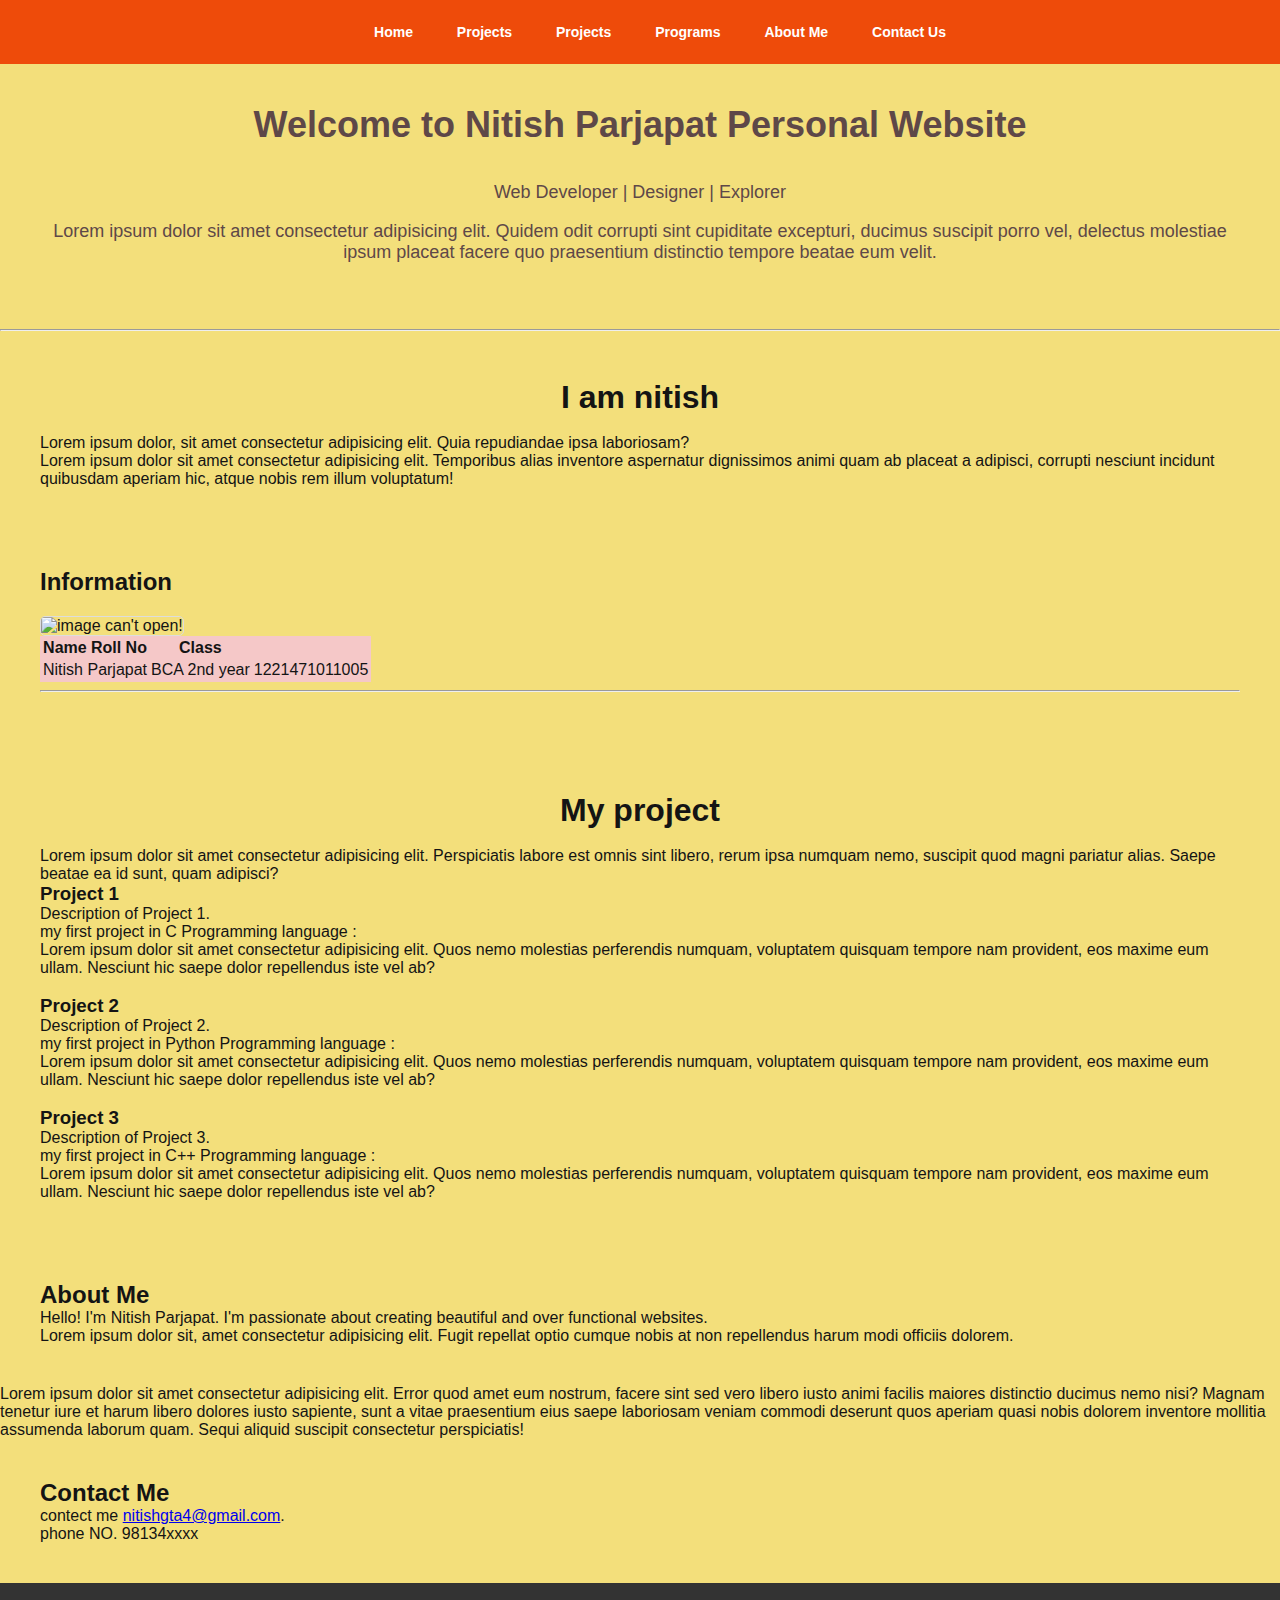
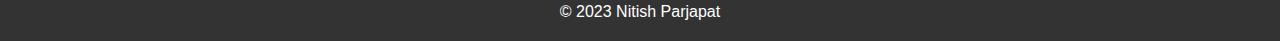
==== main.html @ 1f22b798 "Update and rename index.html to main.html" ====
<!DOCTYPE html>
<html lang="en">

<head>
    <meta charset="UTF-8">
    <meta name="viewport" content="width=device-width, initial-scale=1.0">
    <title>Personal Website</title>
    <link rel="stylesheet" href="style.css">
</head>

<body>
    <header>
        <nav>
            <ul>
                <li><a href="#home">Home</a></li>
                <li><a href="#project">Projects </a></li>
                <li><a href="#info">Projects </a></li>
                <li><a href="#info">Programs</a></li>
                <li><a href="#about">About Me</a></li>
                <li><a href="#contact ">Contact Us</a></li>
            </ul>
        </nav>
    </header>

    <section id="home">
        <h1>Welcome to Nitish Parjapat Personal Website</h1>
        <br>
        <br>
        <p>Web Developer | Designer | Explorer</p>
        <br>
        <p>Lorem ipsum dolor sit amet consectetur adipisicing elit. Quidem odit corrupti sint cupiditate excepturi,
            ducimus suscipit porro vel, delectus molestiae ipsum placeat facere quo praesentium distinctio tempore
            beatae eum velit.</p>
        <br>
    </section>

    <hr>
    <section id="about">
        <div>
            <h1>I am nitish </h1>
            <br>
            <p>Lorem ipsum dolor, sit amet consectetur adipisicing elit. Quia repudiandae ipsa laboriosam?</p>
            <p>Lorem ipsum dolor sit amet consectetur adipisicing elit. Temporibus alias inventore aspernatur
                dignissimos animi quam ab placeat a adipisci, corrupti nesciunt incidunt quibusdam aperiam hic,
                atque nobis rem illum voluptatum!</p>

        </div>
    </section>
    <section id="info">
        <h2 style="font-family: 'Gill Sans', 'Gill Sans MT', Calibri, 'Trebuchet MS', sans-serif;">Information</h2>
        <div class="info-item">

            <img src="WhatsApp Image 2023-09-13 at 20.43.57.jpg" alt="image can't open!" width="400px" height="300px">
            <br>
            <table>
                <tr>
                   <th>Name</th>
                   <th>Roll No</th>
                   <th>Class</th>
                </tr>
                <tr> 
                    <td colspan="2">Nitish Parjapat</td>
                    <td>BCA 2nd year</td>
                    <td colspan="2">1221471011005</td>
                </tr>
            </table>
            <hr>
        </div>
    </section>
    <section>
        <div>
            <h1>My project </h1>
            <br>
            <P>Lorem ipsum dolor sit amet consectetur adipisicing elit. Perspiciatis labore est omnis sint libero, rerum
                ipsa numquam nemo, suscipit quod magni pariatur alias. Saepe beatae ea id sunt, quam adipisci?</P>

            <h3>Project 1</h3>
            <p>Description of Project 1.</p>
            <p>my first project in C Programming language :
            <p>Lorem ipsum dolor sit amet consectetur adipisicing elit. Quos nemo molestias perferendis numquam,
                voluptatem quisquam tempore nam provident, eos maxime eum ullam. Nesciunt hic saepe dolor repellendus
                iste vel ab?</p>
            <br>
            <h3>Project 2</h3>
            <p>Description of Project 2.</p>
            <p>my first project in Python Programming language :
            <p>Lorem ipsum dolor sit amet consectetur adipisicing elit. Quos nemo molestias perferendis numquam,
                voluptatem quisquam tempore nam provident, eos maxime eum ullam. Nesciunt hic saepe dolor repellendus
                iste vel ab?</p>
            </p>
            <br>
            <h3>Project 3</h3>
            <p>Description of Project 3.</p>
            <p>my first project in C++ Programming language :
            <p>Lorem ipsum dolor sit amet consectetur adipisicing elit. Quos nemo molestias perferendis numquam,
                voluptatem quisquam tempore nam provident, eos maxime eum ullam. Nesciunt hic saepe dolor repellendus
                iste vel ab?</p>

        </div>
    </section>
    <!-- Add more portfolio items as needed -->
    </section>
    <section id="about">
        <h2>About Me</h2>
        <p>Hello! I'm Nitish Parjapat. I'm passionate about creating beautiful and over functional websites.</p>

        <p>Lorem ipsum dolor sit, amet consectetur adipisicing elit. Fugit repellat optio cumque nobis at non
            repellendus harum modi officiis dolorem.</p>
    </section>
    <p>Lorem ipsum dolor sit amet consectetur adipisicing elit. Error quod amet eum nostrum, facere sint sed vero libero
        iusto animi facilis maiores distinctio ducimus nemo nisi? Magnam tenetur iure et harum libero dolores iusto
        sapiente, sunt a vitae praesentium eius saepe laboriosam veniam commodi deserunt quos aperiam quasi nobis
        dolorem inventore mollitia assumenda laborum quam. Sequi aliquid suscipit consectetur perspiciatis!</p>
    <section id="contact">
        <h2>Contact Me</h2>
        <p>contect me <a href=" nitishgta4@gmail.com">nitishgta4@gmail.com</a>.</p>
        <p>phone NO. 98134xxxx </p>
    </section>

    <footer>
        <p>&copy; 2023 Nitish Parjapat</p>
    </footer>
</body>

</html>
---- style.css ----
/* Reset some default styles */
body, h1, h2, h3, p {
    margin: 0;
    padding: 0;
    
}

/* Basic styling */
body {
    color: #141414;
    font-family: Arial, sans-serif;
    background-color: #f3df7b;
    background-image: url("WhatsApp Image 2023-09-13 at 20.43.57.jpg") ;
}

header {
    background-color: #ee4b0a;
    color: #fff;
    padding: 10px 0;
}

nav ul {
    list-style: none;
    text-align: center;
    font-size: 14px;
    
}

nav li {
    display: inline;
    margin: 0 20px;
}

nav a {
    text-decoration: none;
    color: #fff;
    font-weight: bold;
}

section {
    padding: 40px;
}

#home {
    background-image: url('hero-bg.jpg');
    background-size: cover;
    text-align: center;
    color: #5e4848;
}

#home h1 {
    font-size: 36px;
}

#home p {
    font-size: 18px;
}

.info-item {
    margin: 20px 0;
}

.info-item img {
    max-width: 100%;
    border: 1px solid #ddd;
    border-radius: 5px;
}

footer {
    text-align: center;
    padding: 20px 0;
    background-color: #333;
    color: #fff;
}
section div h1{
    text-align: center;
   
    font-family: Impact, Haettenschweiler, 'Arial Narrow Bold', sans-serif;
}
table {

    background-color: rgb(245, 200, 200);
    
}
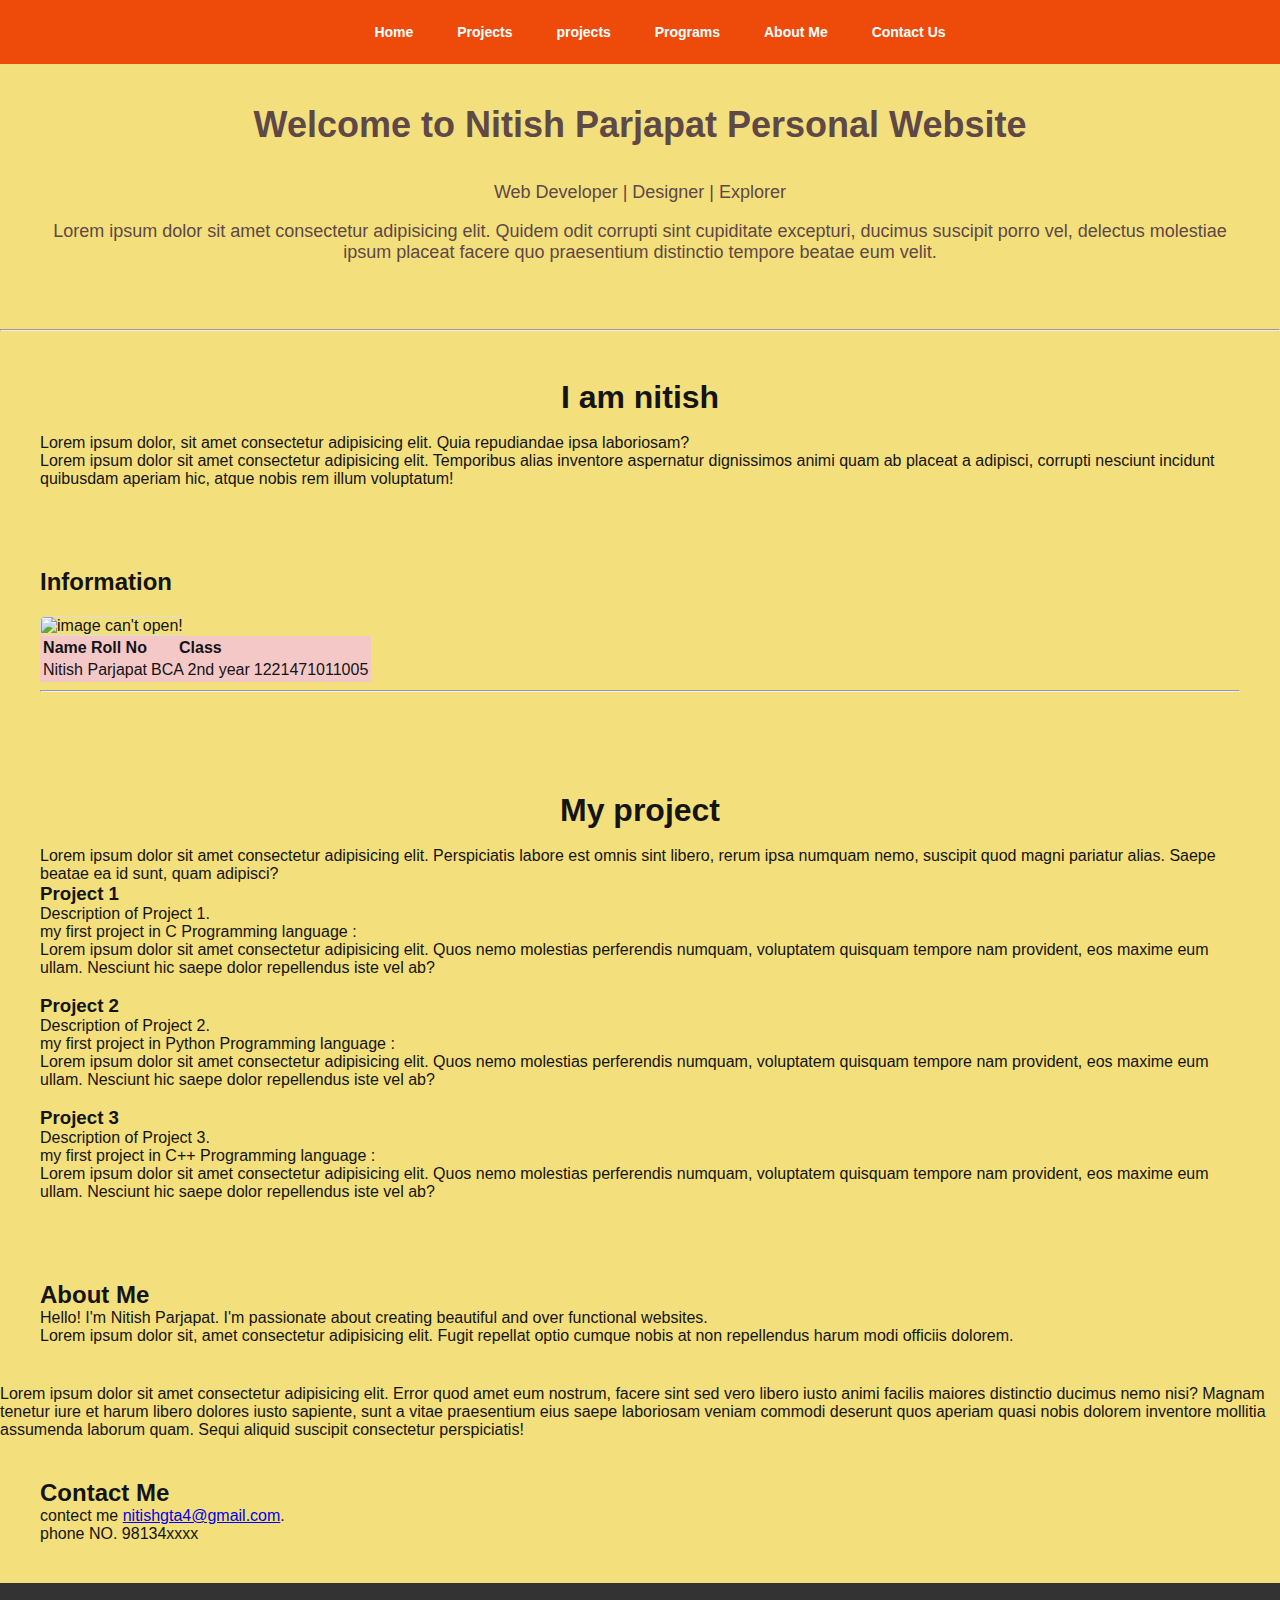
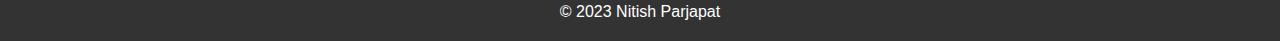
==== commit d0f5d415: "Update main.html" ====
--- a/main.html
+++ b/main.html
@@ -13,8 +13,8 @@
         <nav>
             <ul>
                 <li><a href="#home">Home</a></li>
-                <li><a href="#project">Projects </a></li>
-                <li><a href="#info">Projects </a></li>
+                <li><a href="#project">Projects</a></li>
+                <li><a href="#info"> projects </a></li>
                 <li><a href="#info">Programs</a></li>
                 <li><a href="#about">About Me</a></li>
                 <li><a href="#contact ">Contact Us</a></li>
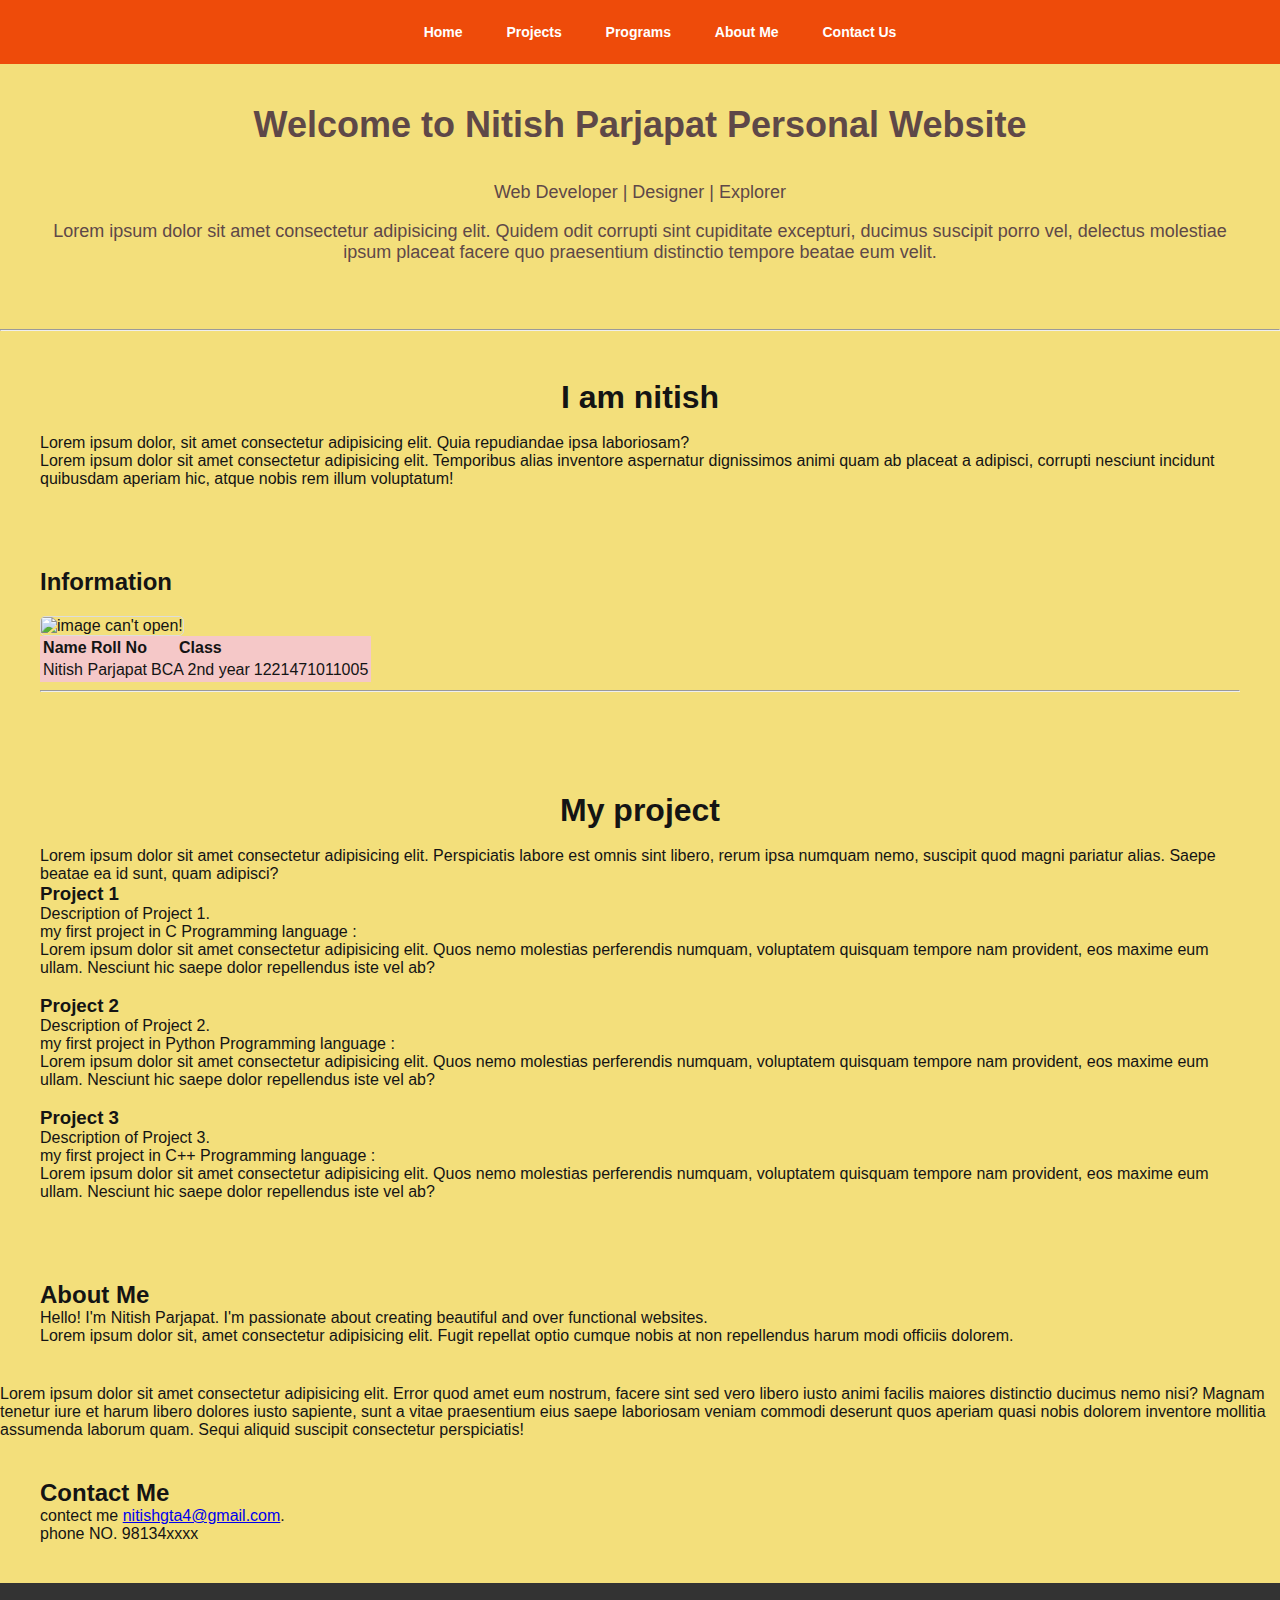
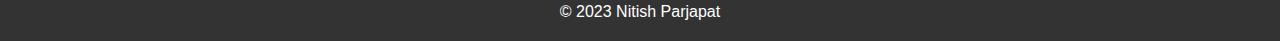
==== commit 43eed379: "Update main.html" ====
--- a/main.html
+++ b/main.html
@@ -14,7 +14,6 @@
             <ul>
                 <li><a href="#home">Home</a></li>
                 <li><a href="#project">Projects</a></li>
-                <li><a href="#info"> projects </a></li>
                 <li><a href="#info">Programs</a></li>
                 <li><a href="#about">About Me</a></li>
                 <li><a href="#contact ">Contact Us</a></li>
